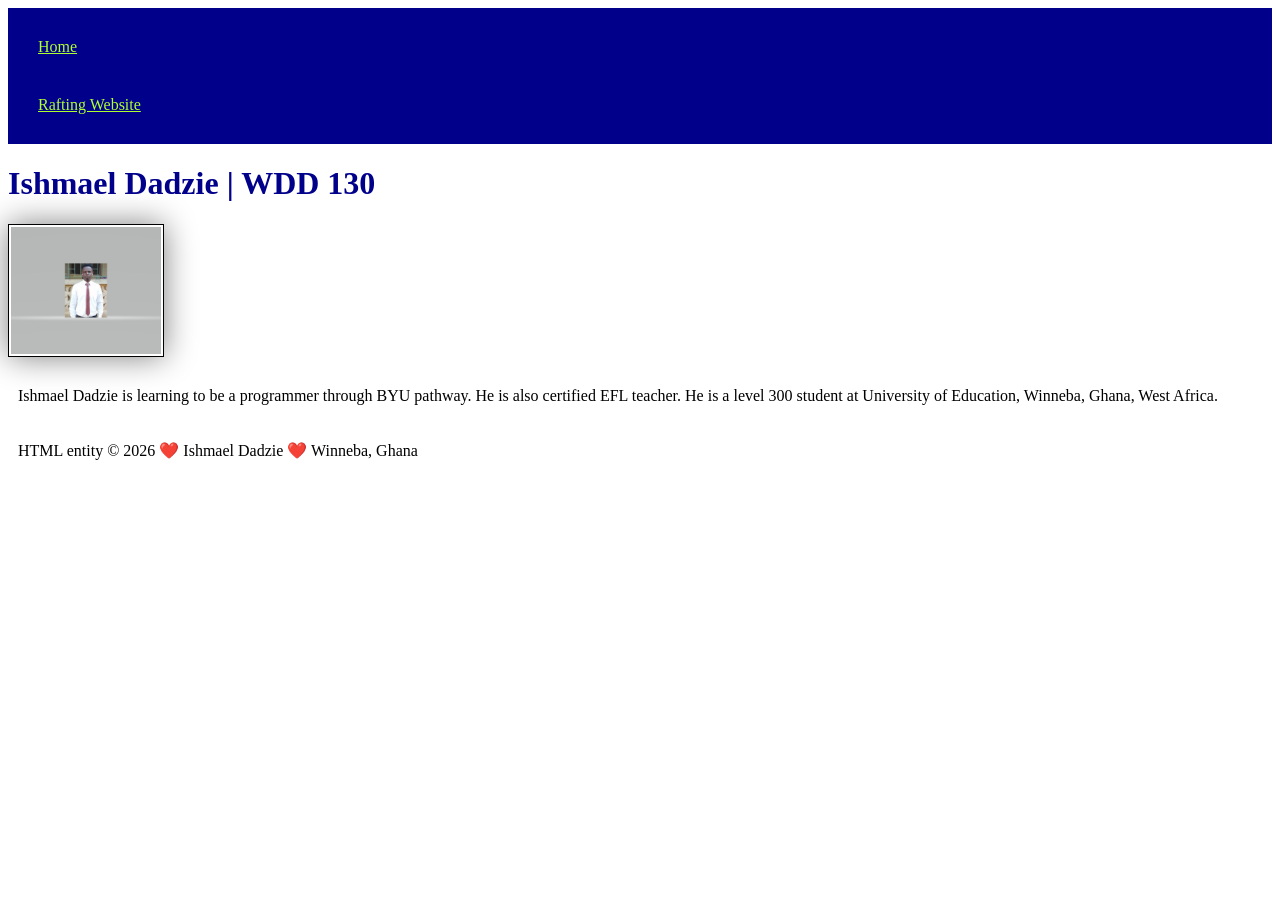
==== index.html @ de101697 "add changes to main" ====
<!DOCTYPE html>
<html lang="en">

<head>
    <meta charset="UTF-8">
    <meta name="viewport" content="width=device-width, initial-scale=1.0">
    <title>Ishmael Dadzie | WDD 130</title>
</head>

<body>
    <header>
        <link rel="stylesheet" href="styles/styles.css">
        <nav>
            <a href="#">Home</a>
            <a href="wwr/">Rafting Website</a>
        </nav>
    </header>

    <main>
        <h1> Ishmael Dadzie | WDD 130</h1>
        <img src="images/passport.png" alt="Ishmael Dadzie" width="200">
        <p> Ishmael Dadzie is learning to be a programmer through BYU pathway. He is also
            certified
            EFL teacher.
            He is a level 300 student at University of Education, Winneba, Ghana, West Africa.
        </p>
    </main>

    <footer>
        <p> HTML entity &copy; 2026 ❤️ Ishmael Dadzie ❤️ Winneba, Ghana </p>
    </footer>

</body>

</html>
---- styles/styles.css ----
nav {
    background-color: darkblue;
    padding: 10px;
}

nav a {
    color: greenyellow;
    display: block;
    padding: 20px;
}

h1 {
    color: darkblue;
}

img {
    width: 150px;
    height: auto;
    border: 1px solid black;
    padding: 2px;
    box-shadow: 0 0 30px gray;
}

p {
    padding: 10px;
}
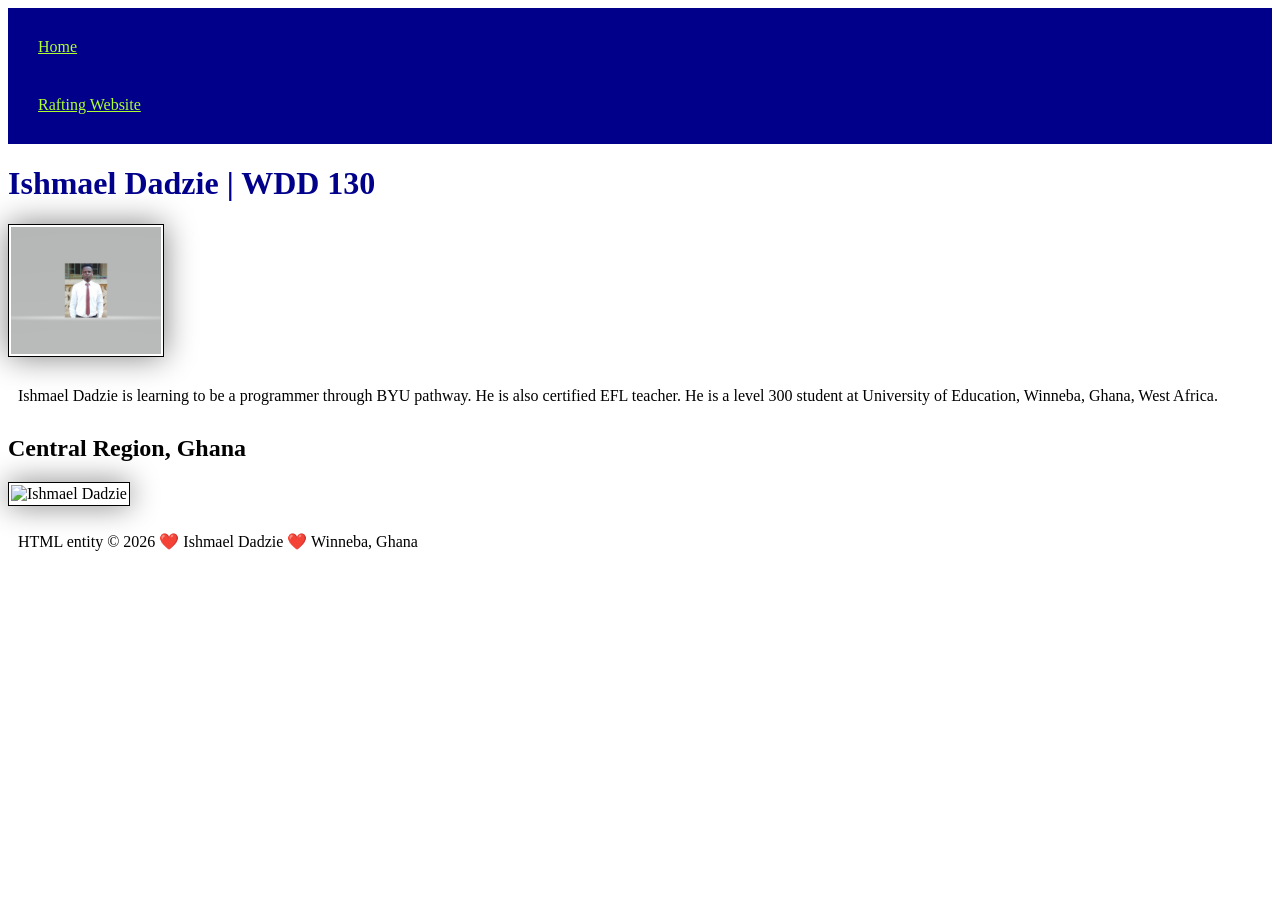
==== commit b37237ad: "add changes to idex.html of wdd130" ====
--- a/index.html
+++ b/index.html
@@ -5,6 +5,9 @@
     <meta charset="UTF-8">
     <meta name="viewport" content="width=device-width, initial-scale=1.0">
     <title>Ishmael Dadzie | WDD 130</title>
+    <meta name="description"
+      content="Describe your home page here using keywords like your name, the course, the purpose of the page.">
+    <meta name="author" content="Your name">
 </head>
 
 <body>
@@ -26,6 +29,14 @@
         </p>
     </main>
 
+    <aside>
+        <h2> Central Region, Ghana</h2>
+        <img src="https://cdn.pixabay.com/photo/2017/08/29/12/36/international-2693176_1280.jpg"
+          alt="Ishmael Dadzie">
+
+
+    </aside>
+
     <footer>
         <p> HTML entity &copy; 2026 ❤️ Ishmael Dadzie ❤️ Winneba, Ghana </p>
     </footer>
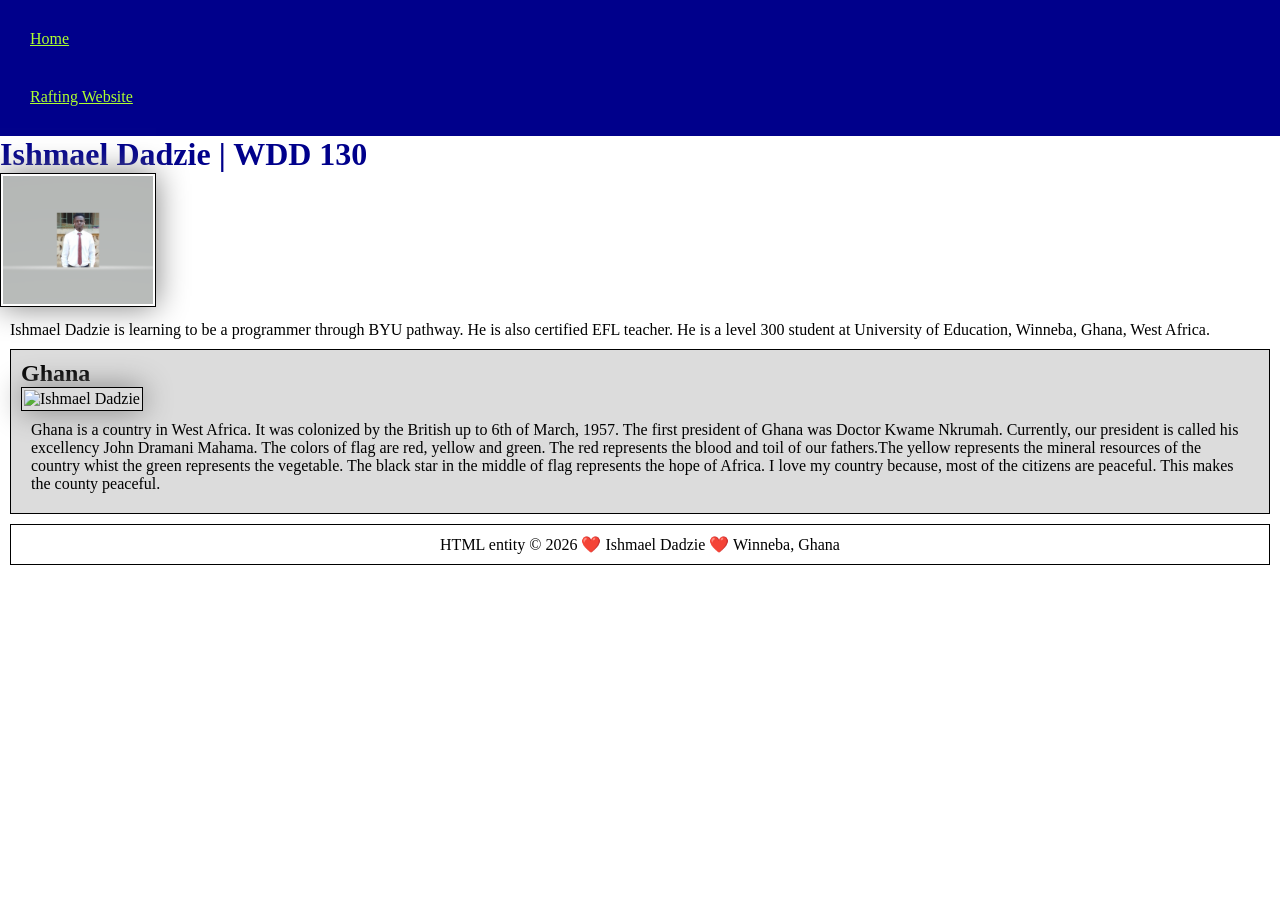
==== commit a037b07f: "add changes to index.html of wdd130" ====
--- a/index.html
+++ b/index.html
@@ -5,8 +5,7 @@
     <meta charset="UTF-8">
     <meta name="viewport" content="width=device-width, initial-scale=1.0">
     <title>Ishmael Dadzie | WDD 130</title>
-    <meta name="description"
-      content="Describe your home page here using keywords like your name, the course, the purpose of the page.">
+    <meta name="description" content="Ishmael Dadzie, WDD 130, Course Home Page.">
     <meta name="author" content="Your name">
 </head>
 
@@ -30,9 +29,20 @@
     </main>
 
     <aside>
-        <h2> Central Region, Ghana</h2>
+        <h2> Ghana</h2>
         <img src="https://cdn.pixabay.com/photo/2017/08/29/12/36/international-2693176_1280.jpg"
-          alt="Ishmael Dadzie">
+          alt="Ishmael Dadzie" width="200">
+        <p> Ghana is a country in West Africa. It was colonized by the British up to 6th of March,
+            1957.
+            The first president of Ghana was Doctor Kwame Nkrumah. Currently, our president is
+            called his excellency John Dramani Mahama.
+            The colors of flag are red, yellow and green. The red represents the blood and toil of
+            our fathers.The yellow represents the mineral resources of the country whist the green
+            represents the vegetable.
+            The black star in the middle of flag represents the hope of Africa. I love my country
+            because, most of the citizens
+            are peaceful. This makes the county peaceful.
+        </p>
 
 
     </aside>
--- a/styles/styles.css
+++ b/styles/styles.css
@@ -1,3 +1,9 @@
+* {
+    margin: 0;
+    padding: 0;
+
+}
+
 nav {
     background-color: darkblue;
     padding: 10px;
@@ -7,6 +13,10 @@
     color: greenyellow;
     display: block;
     padding: 20px;
+}
+
+main {
+    min-width: 10px;
 }
 
 h1 {
@@ -22,5 +32,29 @@
 }
 
 p {
+    padding: 0;
+    margin: 10px;
+}
+
+aside {
+    width: auto;
+    margin: 10px;
+    border: 1px solid black;
     padding: 10px;
+    background: gainsboro;
+    color: black;
+
+    img {
+        width: 200px;
+        height: auto;
+
+    }
+
+}
+
+footer {
+    margin: 10px;
+    border: 1px solid rgba(0, 0, 0, 1);
+    text-align: center;
+
 }
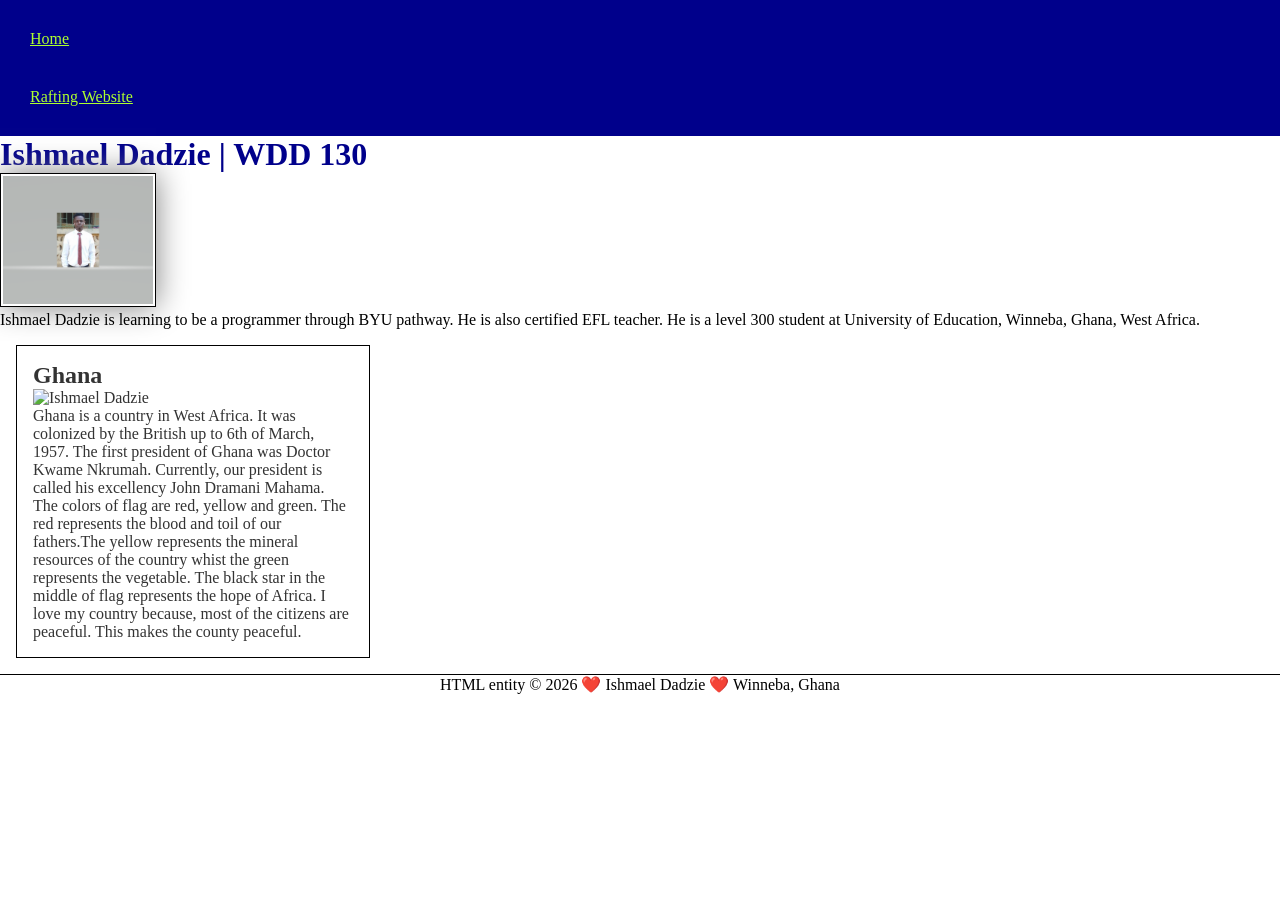
==== commit 1cac6b49: "add changes to styles.css" ====
--- a/index.html
+++ b/index.html
@@ -21,7 +21,8 @@
     <main>
         <h1> Ishmael Dadzie | WDD 130</h1>
         <img src="images/passport.png" alt="Ishmael Dadzie" width="200">
-        <p> Ishmael Dadzie is learning to be a programmer through BYU pathway. He is also
+        <p> Ishmael Dadzie is learning to be a programmer through BYU pathway.
+            He is also
             certified
             EFL teacher.
             He is a level 300 student at University of Education, Winneba, Ghana, West Africa.
--- a/styles/styles.css
+++ b/styles/styles.css
@@ -15,36 +15,33 @@
     padding: 20px;
 }
 
-main {
-    min-width: 10px;
-}
-
 h1 {
     color: darkblue;
 }
 
-img {
+main img {
     width: 150px;
     height: auto;
     border: 1px solid black;
     padding: 2px;
     box-shadow: 0 0 30px gray;
+    text-align: center;
 }
 
 p {
     padding: 0;
-    margin: 10px;
+
 }
 
 aside {
-    width: auto;
-    margin: 10px;
-    border: 1px solid black;
-    padding: 10px;
-    background: gainsboro;
-    color: black;
+    width: 20em;
+    margin: 1em;
+    border: 1px solid rgba(0, 0, 0, 2);
+    padding: 1em;
+    background: #fff;
+    color: #333;
 
-    img {
+    aside img {
         width: 200px;
         height: auto;
 
@@ -53,8 +50,8 @@
 }
 
 footer {
-    margin: 10px;
-    border: 1px solid rgba(0, 0, 0, 1);
+    margin-top: 1em;
+    border-top: 1px solid rgba(0, 0, 0, 1);
     text-align: center;
 
 }
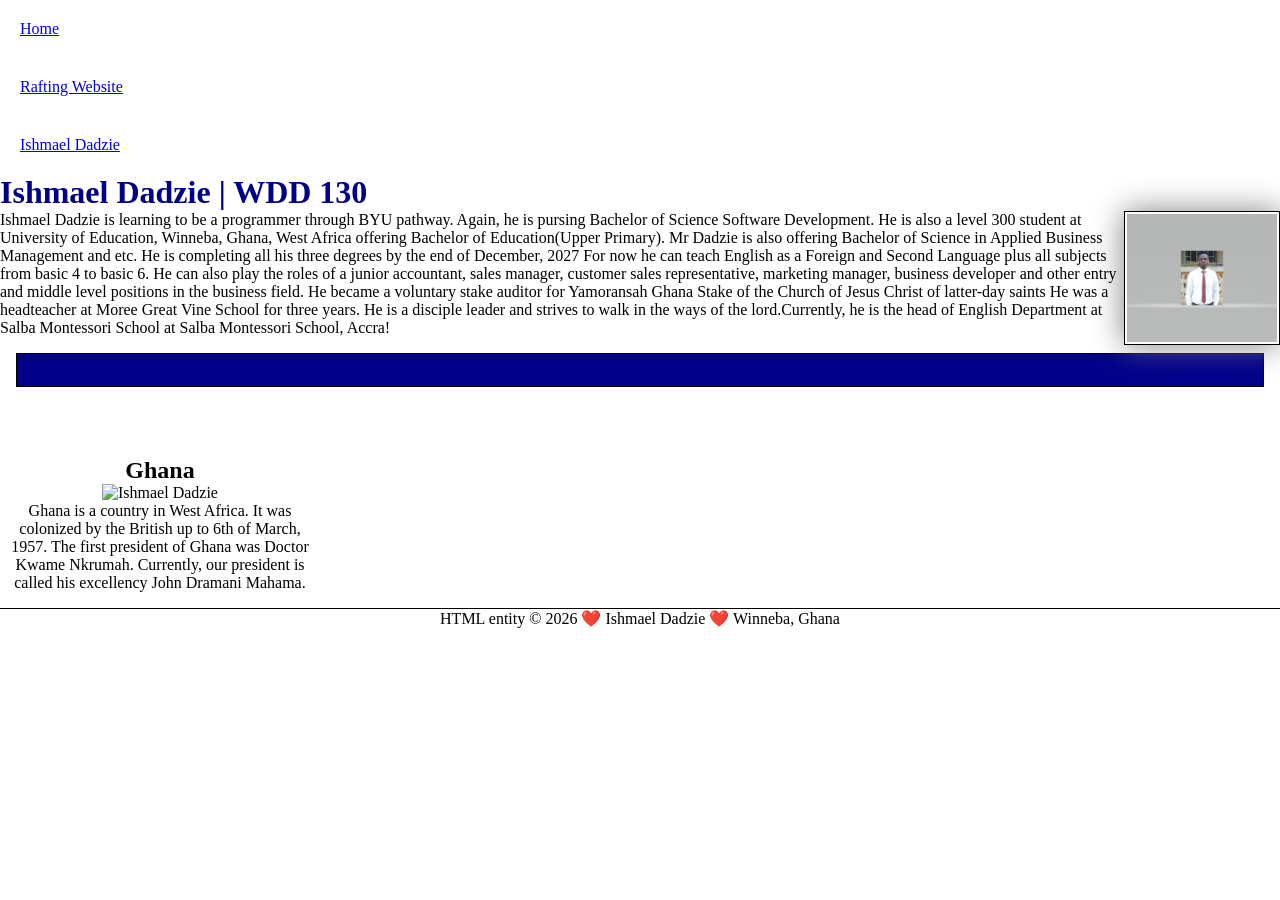
==== commit 9a831182: "add changes to main" ====
--- a/index.html
+++ b/index.html
@@ -15,18 +15,47 @@
         <nav>
             <a href="#">Home</a>
             <a href="wwr/">Rafting Website</a>
+            <a href="www.linkedin.com/in/ishmael-dadzie-294a2b260"> Ishmael Dadzie</a>
         </nav>
+
     </header>
 
     <main>
         <h1> Ishmael Dadzie | WDD 130</h1>
         <img src="images/passport.png" alt="Ishmael Dadzie" width="200">
-        <p> Ishmael Dadzie is learning to be a programmer through BYU pathway.
-            He is also
-            certified
-            EFL teacher.
-            He is a level 300 student at University of Education, Winneba, Ghana, West Africa.
+        <p> Ishmael Dadzie is learning to be a programmer through BYU pathway. Again, he is pursing
+            Bachelor of Science Software Development.
+            He is also a level 300 student at University of Education,
+            Winneba, Ghana, West Africa offering Bachelor of Education(Upper Primary).
+            Mr Dadzie is also offering Bachelor of Science in Applied Business Management and etc.
+            He is completing all his three degrees by the end of December, 2027
+            For now he can teach English as a Foreign and Second Language plus all subjects from
+            basic 4 to
+            basic 6. He can also play the roles of a junior accountant,
+            sales manager, customer sales representative, marketing manager, business developer and
+            other entry and middle level positions in the business field.
+            He became a voluntary stake auditor for Yamoransah Ghana Stake of the Church of Jesus
+            Christ of latter-day saints
+            He was a headteacher at Moree Great Vine School for
+            three years. He is a disciple leader
+            and strives to walk in the ways of the lord.Currently, he is the head of English
+            Department at Salba
+            Montessori School at Salba Montessori School, Accra!
         </p>
+        <ul class="box"> </ul>
+        <ul>
+            <li> <a
+                  href="https://www.churchofjesuschrist.org/temples/details/nauvoo-illinois-temple?lang=eng"></a>
+            </li>
+            <li> <a
+                  href="https://www.churchofjesuschrist.org/temples/details/accra-ghana-temple?lang=eng"></a>
+            </li>
+
+            <li> <a
+                  href="https://www.churchofjesuschrist.org/temples/details/redlands-california-temple?lang=eng"></a>
+            </li>
+
+        </ul>
     </main>
 
     <aside>
@@ -37,12 +66,7 @@
             1957.
             The first president of Ghana was Doctor Kwame Nkrumah. Currently, our president is
             called his excellency John Dramani Mahama.
-            The colors of flag are red, yellow and green. The red represents the blood and toil of
-            our fathers.The yellow represents the mineral resources of the country whist the green
-            represents the vegetable.
-            The black star in the middle of flag represents the hope of Africa. I love my country
-            because, most of the citizens
-            are peaceful. This makes the county peaceful.
+
         </p>
 
 
--- a/styles/styles.css
+++ b/styles/styles.css
@@ -1,16 +1,12 @@
 * {
     margin: 0;
     padding: 0;
+    box-sizing: 0;
 
 }
 
-nav {
-    background-color: darkblue;
-    padding: 10px;
-}
-
 nav a {
-    color: greenyellow;
+    color: solid blue;
     display: block;
     padding: 20px;
 }
@@ -26,6 +22,9 @@
     padding: 2px;
     box-shadow: 0 0 30px gray;
     text-align: center;
+    float: right;
+    text-size-adjust: inherit;
+
 }
 
 p {
@@ -35,15 +34,12 @@
 
 aside {
     width: 20em;
-    margin: 1em;
-    border: 1px solid rgba(0, 0, 0, 2);
-    padding: 1em;
-    background: #fff;
-    color: #333;
+    text-align: center;
 
     aside img {
         width: 200px;
         height: auto;
+        position: relative;
 
     }
 
@@ -54,4 +50,15 @@
     border-top: 1px solid rgba(0, 0, 0, 1);
     text-align: center;
 
+}
+
+/* Class Selectors */
+.box {
+    margin: 1rem;
+    border: 1px solid black;
+    padding: 1rem;
+    background-color: darkblue;
+    color: aliceblue;
+    height: fit-content;
+
 }
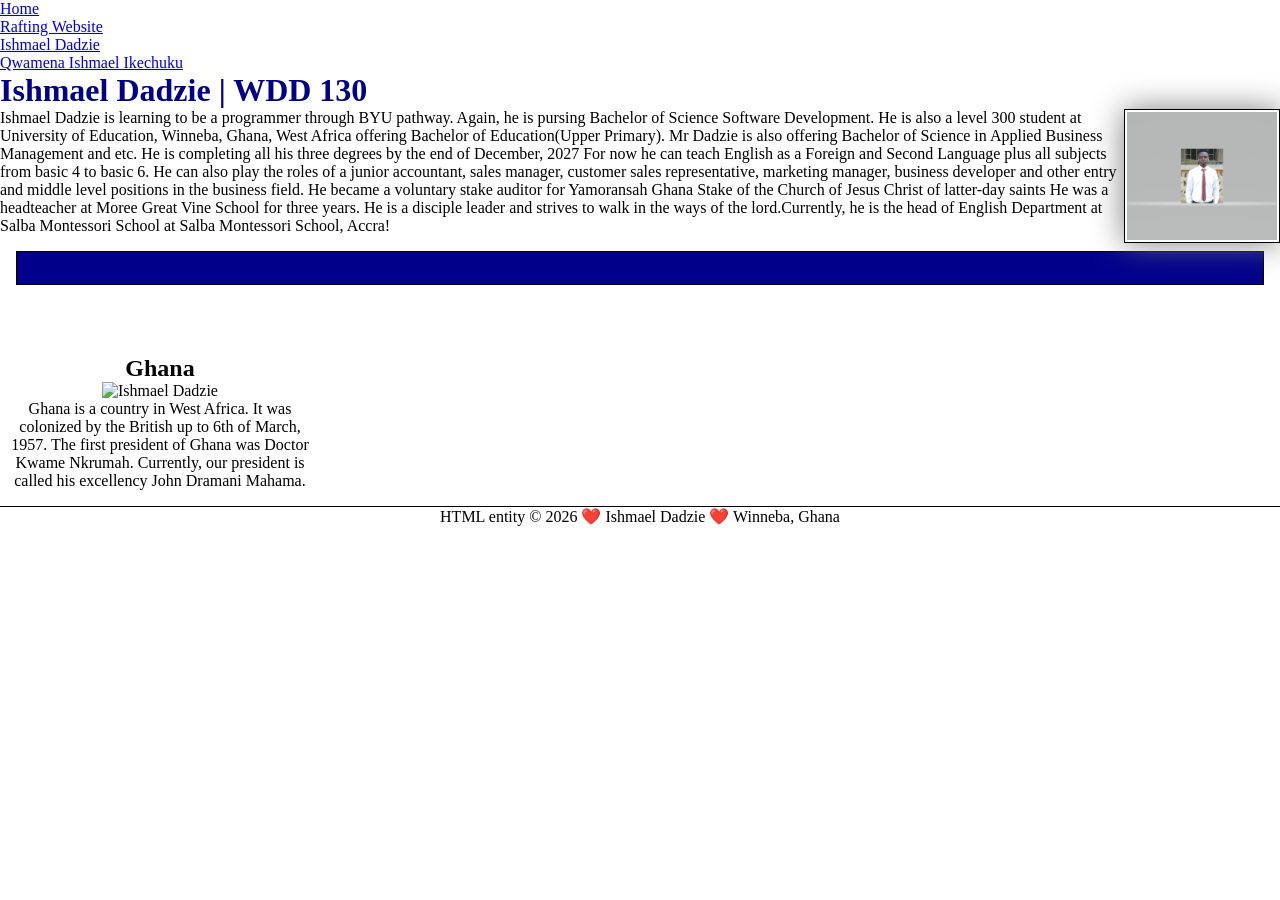
==== commit 14278236: "update navigation structure and add facebook link" ====
--- a/index.html
+++ b/index.html
@@ -12,10 +12,14 @@
 <body>
     <header>
         <link rel="stylesheet" href="styles/styles.css">
-        <nav>
-            <a href="#">Home</a>
-            <a href="wwr/">Rafting Website</a>
-            <a href="www.linkedin.com/in/ishmael-dadzie-294a2b260"> Ishmael Dadzie</a>
+        <ul>
+            <li><a href="#">Home</a></li>
+
+            <li> <a href="wwr/"> Rafting Website</a></li>
+            <li> <a href="www.linkedin.com/in/ishmael-dadzie-294a2b260">Ishmael Dadzie</a></li>
+            <li> <a href="https://facebook.com/kwamena.toffah">Qwamena Ishmael Ikechuku</a></li>
+
+        </ul>
         </nav>
 
     </header>
--- a/styles/styles.css
+++ b/styles/styles.css
@@ -35,11 +35,11 @@
 aside {
     width: 20em;
     text-align: center;
+    position: relative;
 
     aside img {
         width: 200px;
         height: auto;
-        position: relative;
 
     }
 
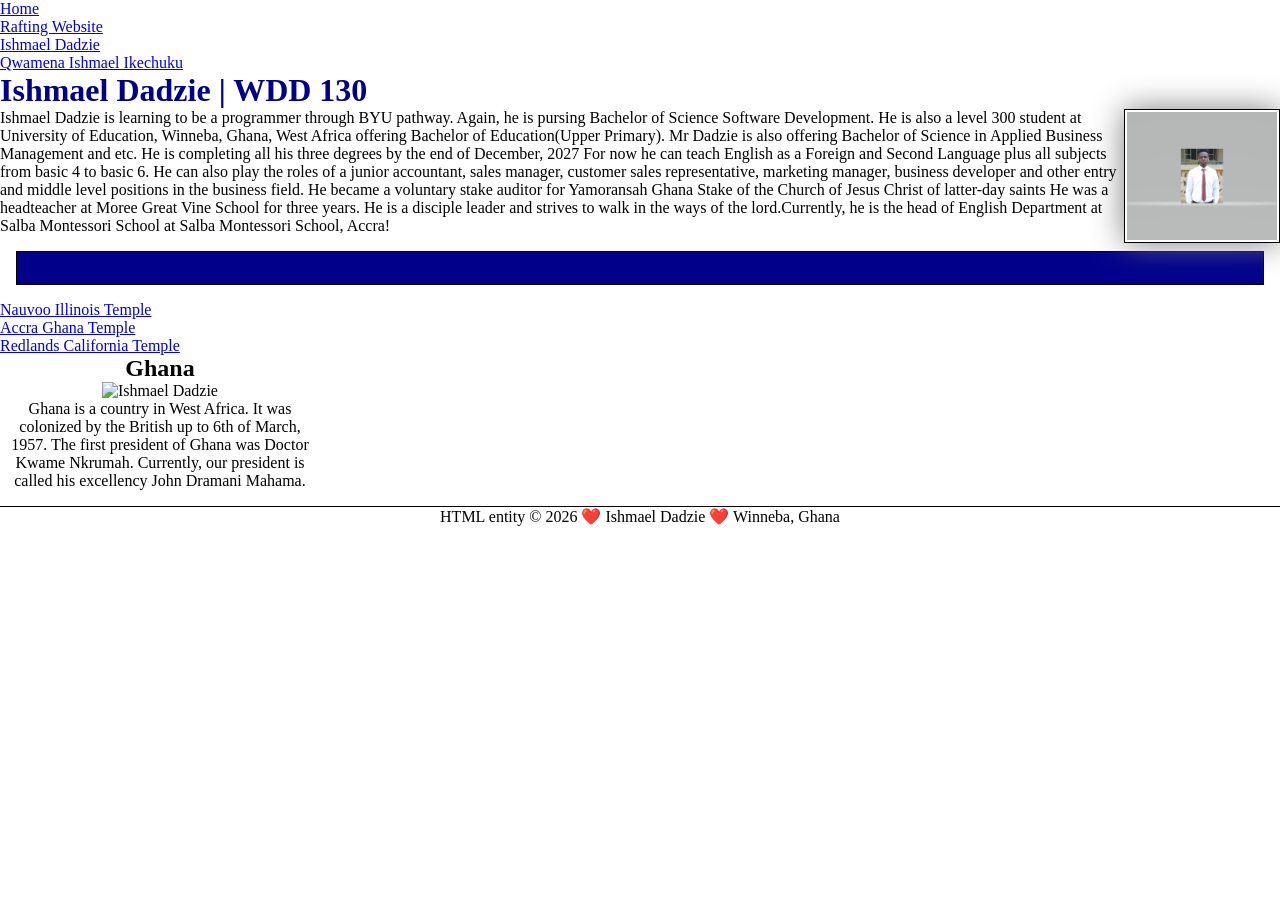
==== commit 7a76cd7a: "add temple link text and security attributes" ====
--- a/index.html
+++ b/index.html
@@ -49,14 +49,17 @@
         <ul class="box"> </ul>
         <ul>
             <li> <a
-                  href="https://www.churchofjesuschrist.org/temples/details/nauvoo-illinois-temple?lang=eng"></a>
+                  href="https://www.churchofjesuschrist.org/temples/details/nauvoo-illinois-temple?lang=eng"
+                  target="_blank" rel="noopener"> Nauvoo Illinois Temple</a>
             </li>
             <li> <a
-                  href="https://www.churchofjesuschrist.org/temples/details/accra-ghana-temple?lang=eng"></a>
+                  href="https://www.churchofjesuschrist.org/temples/details/accra-ghana-temple?lang=eng"
+                  target="_blank" rel="noopener"> Accra Ghana Temple</a>
             </li>
 
             <li> <a
-                  href="https://www.churchofjesuschrist.org/temples/details/redlands-california-temple?lang=eng"></a>
+                  href="https://www.churchofjesuschrist.org/temples/details/redlands-california-temple?lang=eng"
+                  target="_blank" rel="noopener"> Redlands California Temple</a>
             </li>
 
         </ul>
